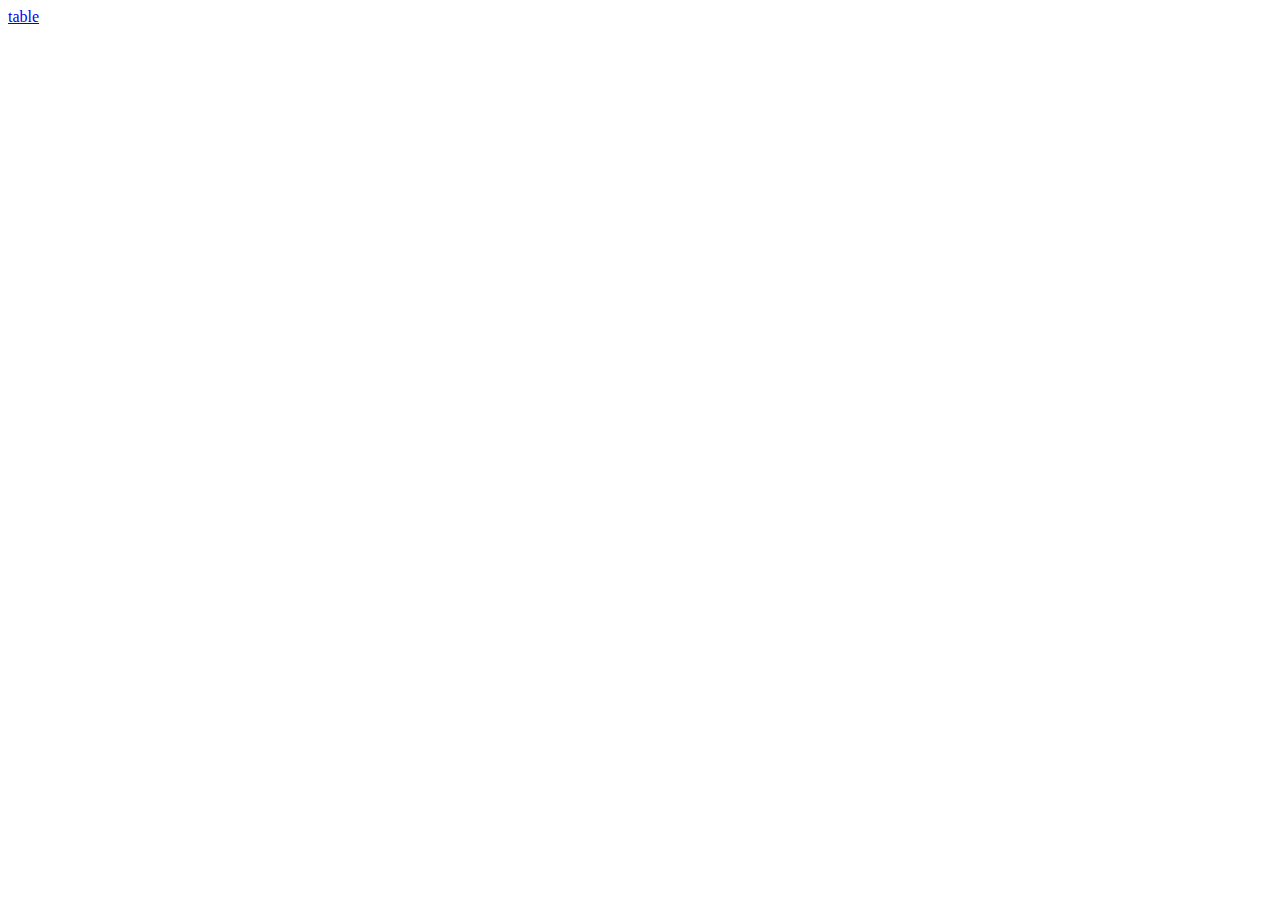
==== index.html @ 5e267983 "bootstrap" ====
<!DOCTYPE html>
<html>
    <head>
        <title> My first Doucement</title>
        <style>
            div{
                color: blue;
            }
        </style>
    </head>
    <body>
        
        <a href="bootstrap1.html">table</a>
        
    </body>
</html>
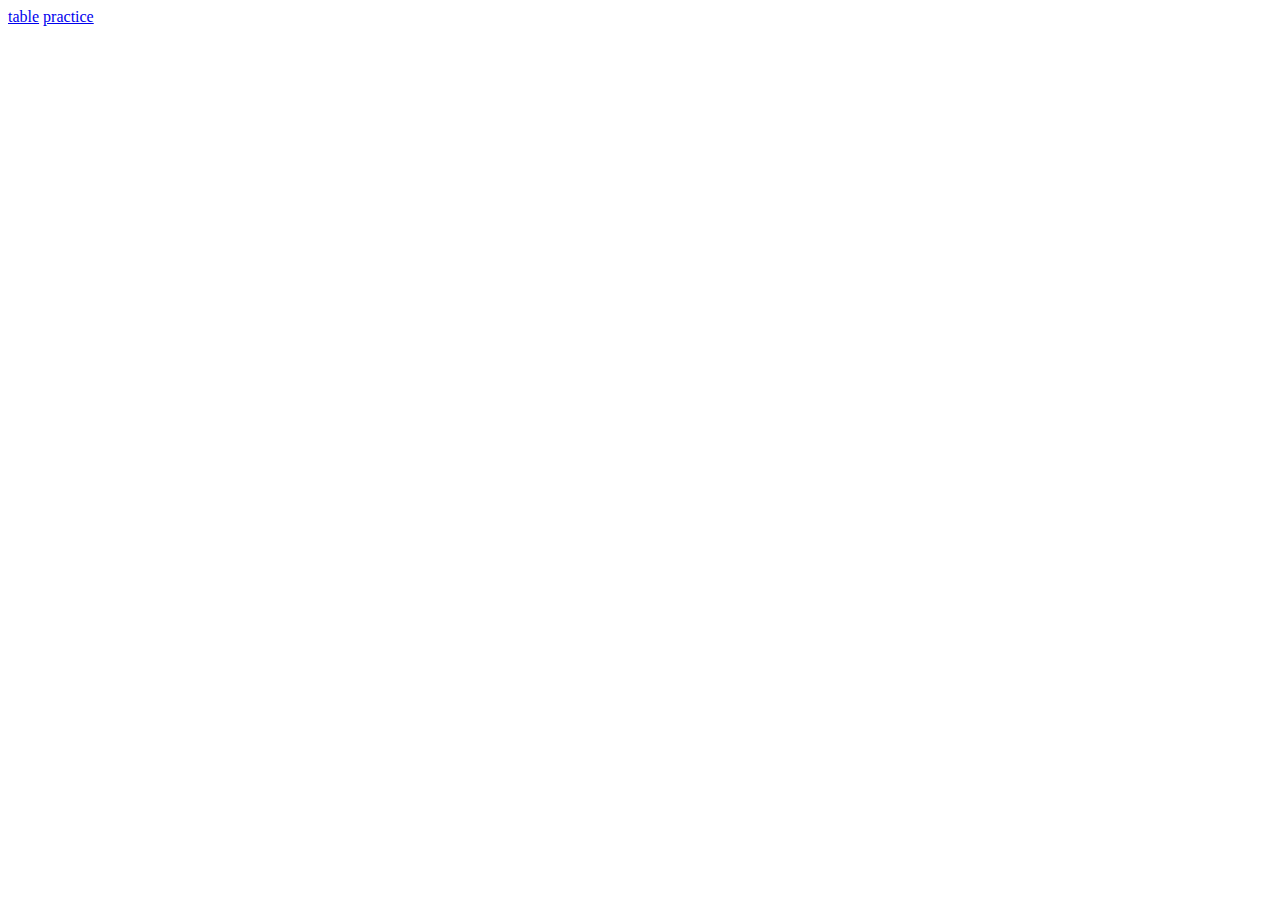
==== commit 71875e69: "practice" ====
--- a/index.html
+++ b/index.html
@@ -11,6 +11,7 @@
     <body>
         
         <a href="bootstrap1.html">table</a>
+        <a href="practice.html">practice</a>
         
     </body>
 </html>